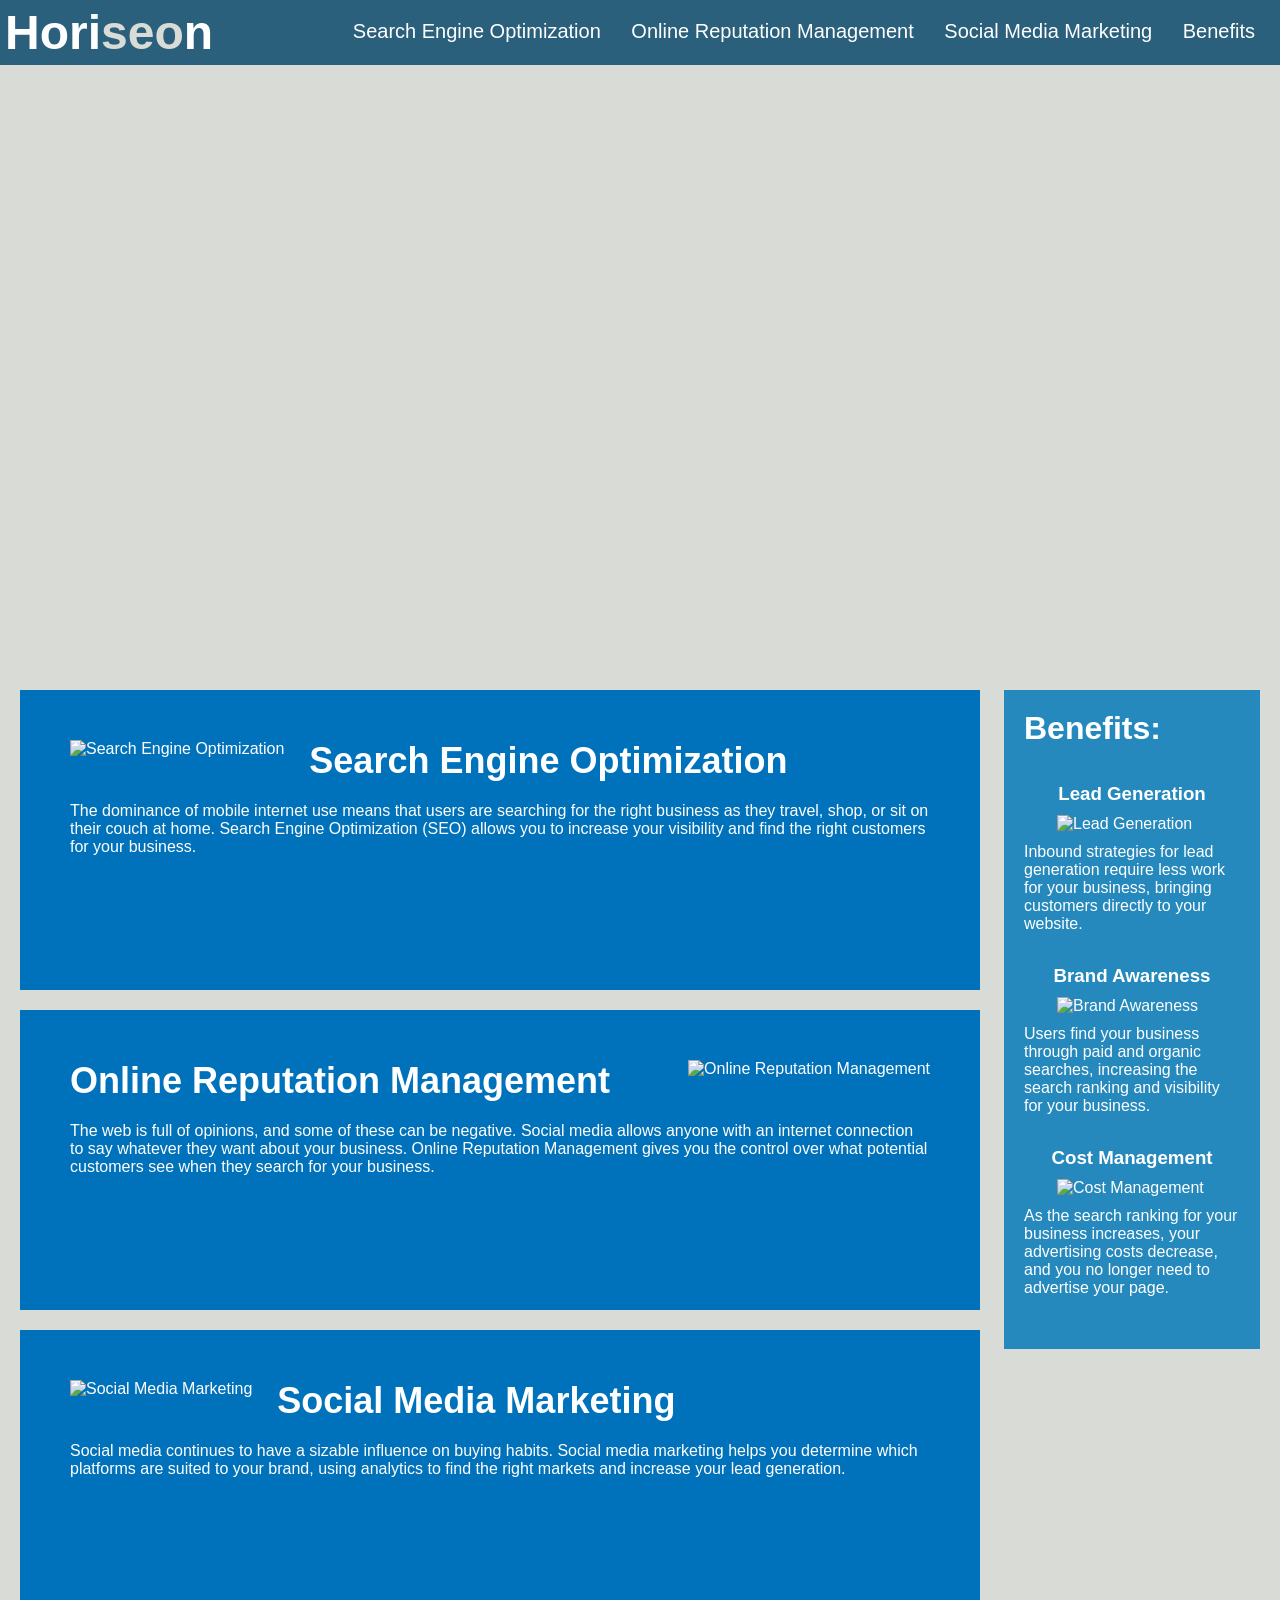
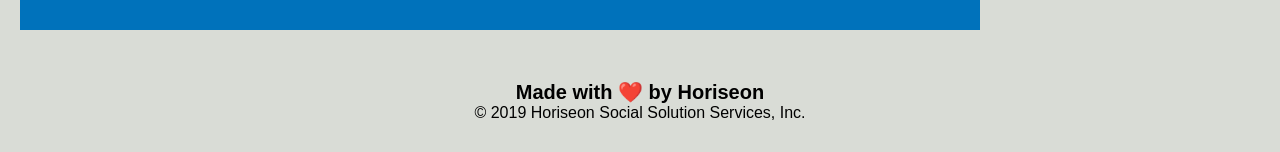
==== index.html @ 71f25ec2 "renamed html to index so that the default url will show the finished html and not the README.md" ====
<!DOCTYPE html>
<html lang="en-us">

<head>
    <meta charset="UTF-8" />
    <link rel="stylesheet" href="hw1style.css">
    <title>Horiseon Accessibility Success</title>
</head>

<body>
    <div class="header">
        <h1>Hori<span class="seo">seo</span>n</h1>
        <div>
            <nav>
                <ul>
                    <li>
                        <a href="#search-engine-optimization">Search Engine Optimization</a>
                    </li>
                    <li>
                        <a href="#online-reputation-management">Online Reputation Management</a>
                    </li>
                    <li>
                        <a href="#social-media-marketing">Social Media Marketing</a>
                    </li>
                    <li>
                        <a href="#benefits">Benefits</a>
                    </li>
                </ul>
            </nav>
        </div>
    </div>
    <div class="hero"></div>
    <div class="content">
        <div id="search-engine-optimization" class="search-engine-optimization">
            <img src="hw1imgs/search-engine-optimization.jpg" alt="Search Engine Optimization" class="float-left" />
            <h2>Search Engine Optimization</h2>
            <p>
                The dominance of mobile internet use means that users are searching for the right business as they travel, shop, or sit on their couch at home. Search Engine Optimization (SEO) allows you to increase your visibility and find the right customers for your business.
            </p>
        </div>
        <div id="online-reputation-management" class="online-reputation-management">
            <img src="hw1imgs/online-reputation-management.jpg" alt="Online Reputation Management" class="float-right" />
            <h2>Online Reputation Management</h2>
            <p>
                The web is full of opinions, and some of these can be negative. Social media allows anyone with an internet connection to say whatever they want about your business. Online Reputation Management gives you the control over what potential customers see when they search for your business.
            </p>
        </div>
        <div id="social-media-marketing" class="social-media-marketing">
            <img src="hw1imgs/social-media-marketing.jpg" alt="Social Media Marketing" class="float-left" />
            <h2>Social Media Marketing</h2>
            <p>
                Social media continues to have a sizable influence on buying habits. Social media marketing helps you determine which platforms are suited to your brand, using analytics to find the right markets and increase your lead generation.
            </p>
        </div>
    </div>
    <div id="benefits" class="benefits">
        <div class="benefit-lead">
            <h1>Benefits:</h1>
            </br>
            </br>
            <h3>Lead Generation</h3>
            <img src="hw1imgs/lead-generation.png" alt="Lead Generation" />
            <p>
                Inbound strategies for lead generation require less work for your business, bringing customers directly to your website.
            </p>
        </div>
        <div class="benefit-brand">
            <h3>Brand Awareness</h3>
            <img src="hw1imgs/brand-awareness.png" alt="Brand Awareness" />
            <p>
                Users find your business through paid and organic searches, increasing the search ranking and visibility for your business.
            </p>
        </div>
        <div class="benefit-cost">
            <h3>Cost Management</h3>
            <img src="hw1imgs/cost-management.png" alt="Cost Management" />
            <p>
                As the search ranking for your business increases, your advertising costs decrease, and you no longer need to advertise your page.
            </p>
        </div>
    </div>

    <footer>
        <div class="footer">
            <h2>Made with ❤️️ by Horiseon</h2>
            <p>
                &copy; 2019 Horiseon Social Solution Services, Inc.
            </p>
        </div>
    </footer>

</body>

</html>
---- hw1style.css ----
* {
    box-sizing: border-box;
    padding: 0;
    margin: 0;
}

body {
    background-color: #d9dcd6;
}

.header {
    padding: 5px;
    font-family: 'Trebuchet MS', 'Lucida Sans Unicode', 'Lucida Grande', 'Lucida Sans', Arial, sans-serif;
    background-color: #2a607c;
    color: #ffffff;
}

.header h1 {
    display: inline-block;
    font-size: 48px;
}

.header h1 .seo {
    color: #d9dcd6;
}

.header div {
    padding-top: 15px;
    margin-right: 20px;
    float: right;
    font-family: 'Gill Sans', 'Gill Sans MT', Calibri, 'Trebuchet MS', sans-serif;
    font-size: 20px;
}

.header div ul {
    list-style-type: none;
}

.header div ul li {
    display: inline-block;
    margin-left: 25px;
}

a {
    color: #ffffff;
    text-decoration: none;
}

p {
    font-size: 16px;
}

.hero {
    height: 600px;
    width: 97%;
    margin-right: 20px;
    margin-left: 20px;
    margin-bottom: 25px;
    background-image: url("hw1imgs/digital-marketing-meeting.jpg");
    background-size: cover;
    background-position: center;
}

.float-left {
    float: left;
    margin-right: 25px;
}

.float-right {
    float: right;
    margin-left: 25px;
}

.content {
    width: 75%;
    display: inline-block;
    margin-left: 20px;
}

.benefits {
    margin-right: 20px;
    padding: 20px;
    clear: both;
    float: right;
    width: 20%;
    height: 100%;
    font-family: 'Gill Sans', 'Gill Sans MT', Calibri, 'Trebuchet MS', sans-serif;
    background-color: #2589bd;
}

.benefit-lead {
    margin-bottom: 32px;
    color: #ffffff;
}

.benefit-brand {
    margin-bottom: 32px;
    color: #ffffff;
}

.benefit-cost {
    margin-bottom: 32px;
    color: #ffffff;
}

.benefit-lead h3 {
    margin-bottom: 10px;
    text-align: center;
}

.benefit-brand h3 {
    margin-bottom: 10px;
    text-align: center;
}

.benefit-cost h3 {
    margin-bottom: 10px;
    text-align: center;
}

.benefit-lead img {
    display: block;
    margin: 10px auto;
    max-width: 150px;
}

.benefit-brand img {
    display: block;
    margin: 10px auto;
    max-width: 150px;
}

.benefit-cost img {
    display: block;
    margin: 10px auto;
    max-width: 150px;
}

.search-engine-optimization {
    margin-bottom: 20px;
    padding: 50px;
    height: 300px;
    font-family: 'Gill Sans', 'Gill Sans MT', Calibri, 'Trebuchet MS', sans-serif;
    background-color: #0072bb;
    color: #ffffff;
}

.online-reputation-management {
    margin-bottom: 20px;
    padding: 50px;
    height: 300px;
    font-family: 'Gill Sans', 'Gill Sans MT', Calibri, 'Trebuchet MS', sans-serif;
    background-color: #0072bb;
    color: #ffffff;
}

.social-media-marketing {
    margin-bottom: 20px;
    padding: 50px;
    height: 300px;
    font-family: 'Gill Sans', 'Gill Sans MT', Calibri, 'Trebuchet MS', sans-serif;
    background-color: #0072bb;
    color: #ffffff;
}

.search-engine-optimization img {
    max-height: 200px;
}

.online-reputation-management img {
    max-height: 200px;
}

.social-media-marketing img {
    max-height: 200px;
}

.search-engine-optimization h2 {
    margin-bottom: 20px;
    font-size: 36px;
}

.online-reputation-management h2 {
    margin-bottom: 20px;
    font-size: 36px;
}

.social-media-marketing h2 {
    margin-bottom: 20px;
    font-size: 36px;
}

.footer {
    padding: 30px;
    clear: both;
    font-family: 'Trebuchet MS', 'Lucida Sans Unicode', 'Lucida Grande', 'Lucida Sans', Arial, sans-serif;
    text-align: center;
}

.footer h2 {
    font-size: 20px;
}
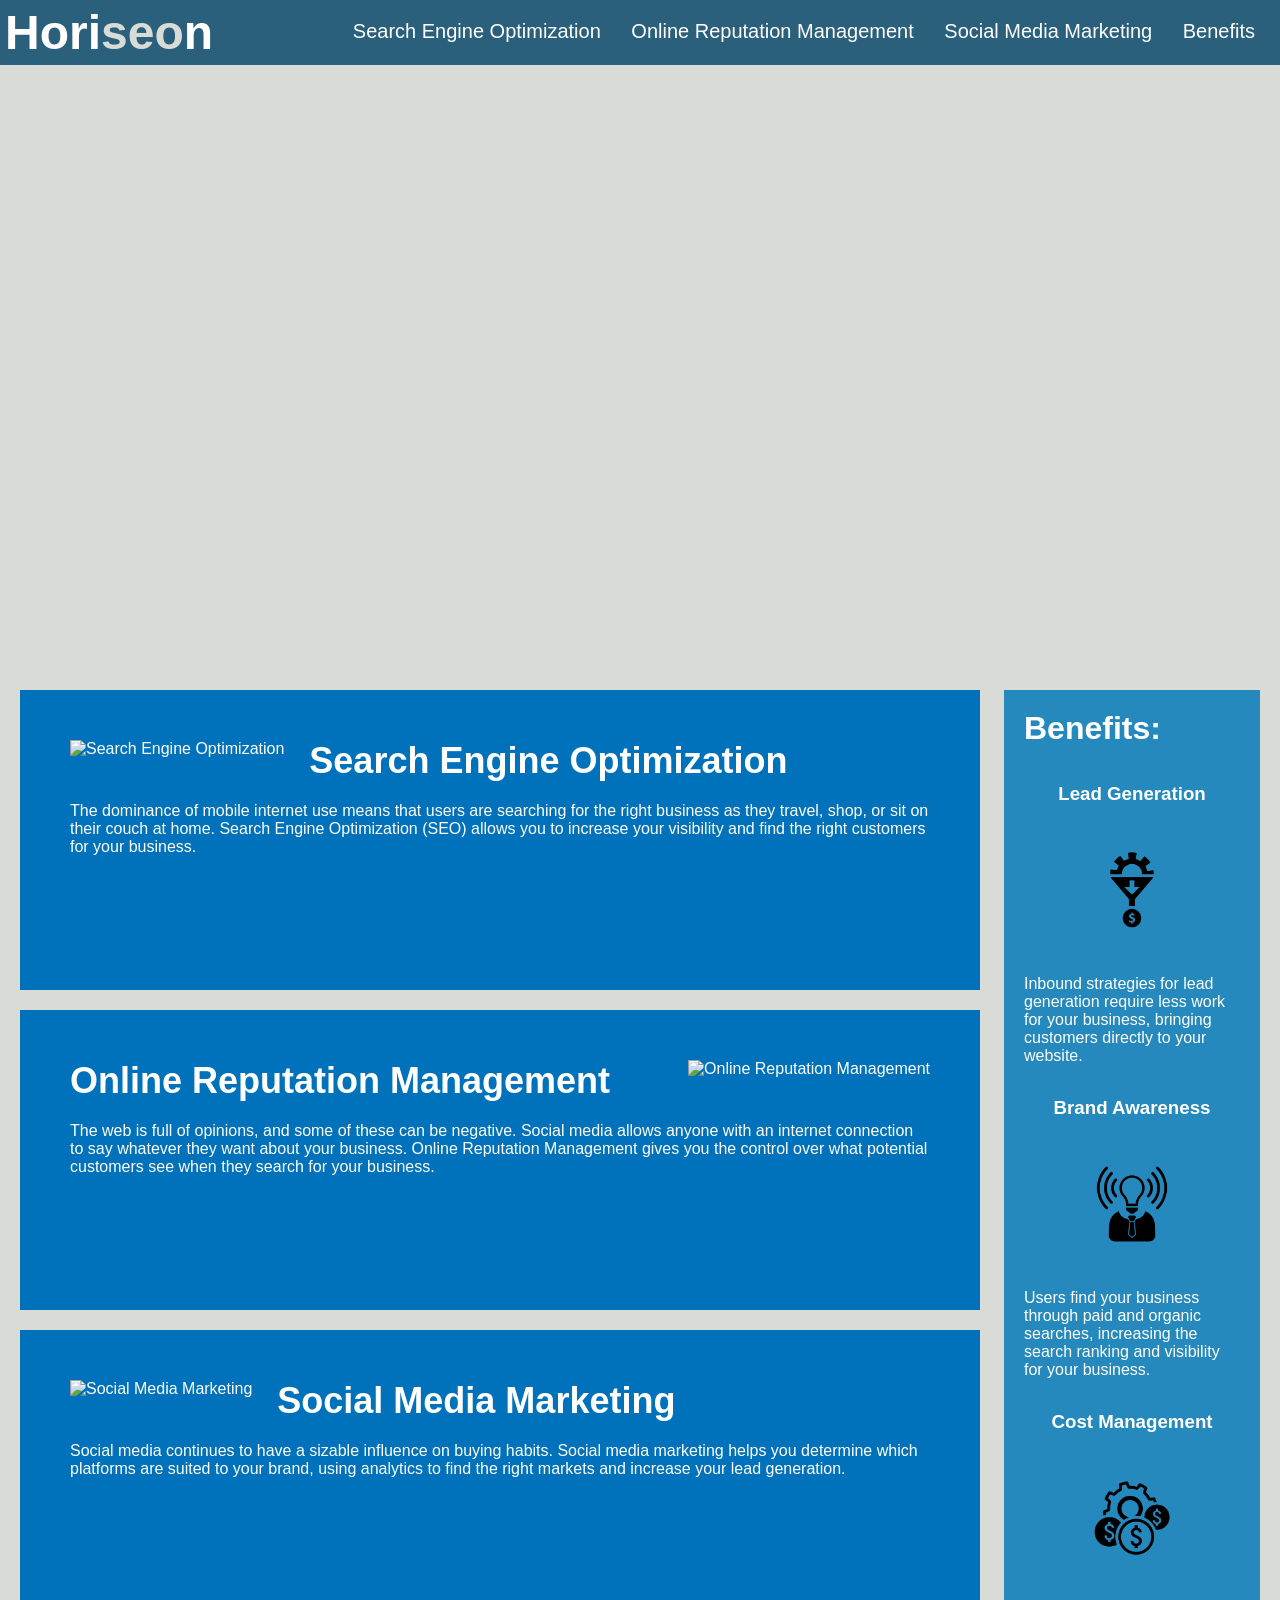
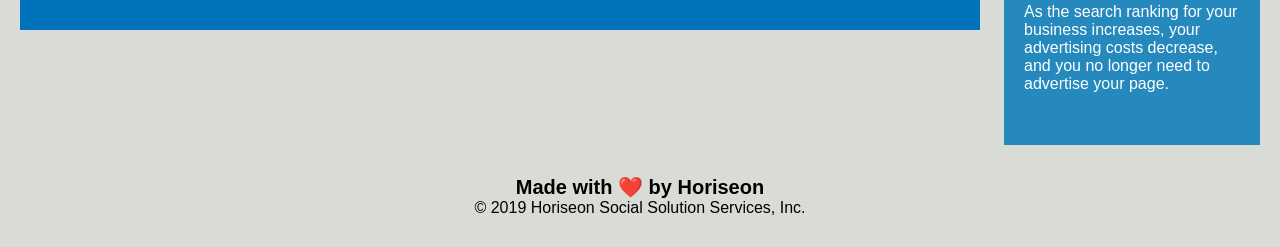
==== commit bb27056f: "re sourced the file paths for the images on the html and css" ====
--- a/index.html
+++ b/index.html
@@ -32,21 +32,21 @@
     <div class="hero"></div>
     <div class="content">
         <div id="search-engine-optimization" class="search-engine-optimization">
-            <img src="hw1imgs/search-engine-optimization.jpg" alt="Search Engine Optimization" class="float-left" />
+            <img src="search-engine-optimization.jpg" alt="Search Engine Optimization" class="float-left" />
             <h2>Search Engine Optimization</h2>
             <p>
                 The dominance of mobile internet use means that users are searching for the right business as they travel, shop, or sit on their couch at home. Search Engine Optimization (SEO) allows you to increase your visibility and find the right customers for your business.
             </p>
         </div>
         <div id="online-reputation-management" class="online-reputation-management">
-            <img src="hw1imgs/online-reputation-management.jpg" alt="Online Reputation Management" class="float-right" />
+            <img src="online-reputation-management.jpg" alt="Online Reputation Management" class="float-right" />
             <h2>Online Reputation Management</h2>
             <p>
                 The web is full of opinions, and some of these can be negative. Social media allows anyone with an internet connection to say whatever they want about your business. Online Reputation Management gives you the control over what potential customers see when they search for your business.
             </p>
         </div>
         <div id="social-media-marketing" class="social-media-marketing">
-            <img src="hw1imgs/social-media-marketing.jpg" alt="Social Media Marketing" class="float-left" />
+            <img src="social-media-marketing.jpg" alt="Social Media Marketing" class="float-left" />
             <h2>Social Media Marketing</h2>
             <p>
                 Social media continues to have a sizable influence on buying habits. Social media marketing helps you determine which platforms are suited to your brand, using analytics to find the right markets and increase your lead generation.
@@ -59,21 +59,21 @@
             </br>
             </br>
             <h3>Lead Generation</h3>
-            <img src="hw1imgs/lead-generation.png" alt="Lead Generation" />
+            <img src="lead-generation.png" alt="Lead Generation" />
             <p>
                 Inbound strategies for lead generation require less work for your business, bringing customers directly to your website.
             </p>
         </div>
         <div class="benefit-brand">
             <h3>Brand Awareness</h3>
-            <img src="hw1imgs/brand-awareness.png" alt="Brand Awareness" />
+            <img src="brand-awareness.png" alt="Brand Awareness" />
             <p>
                 Users find your business through paid and organic searches, increasing the search ranking and visibility for your business.
             </p>
         </div>
         <div class="benefit-cost">
             <h3>Cost Management</h3>
-            <img src="hw1imgs/cost-management.png" alt="Cost Management" />
+            <img src="cost-management.png" alt="Cost Management" />
             <p>
                 As the search ranking for your business increases, your advertising costs decrease, and you no longer need to advertise your page.
             </p>
--- a/hw1style.css
+++ b/hw1style.css
@@ -56,7 +56,7 @@
     margin-right: 20px;
     margin-left: 20px;
     margin-bottom: 25px;
-    background-image: url("hw1imgs/digital-marketing-meeting.jpg");
+    background-image: url("digital-marketing-meeting.jpg");
     background-size: cover;
     background-position: center;
 }
